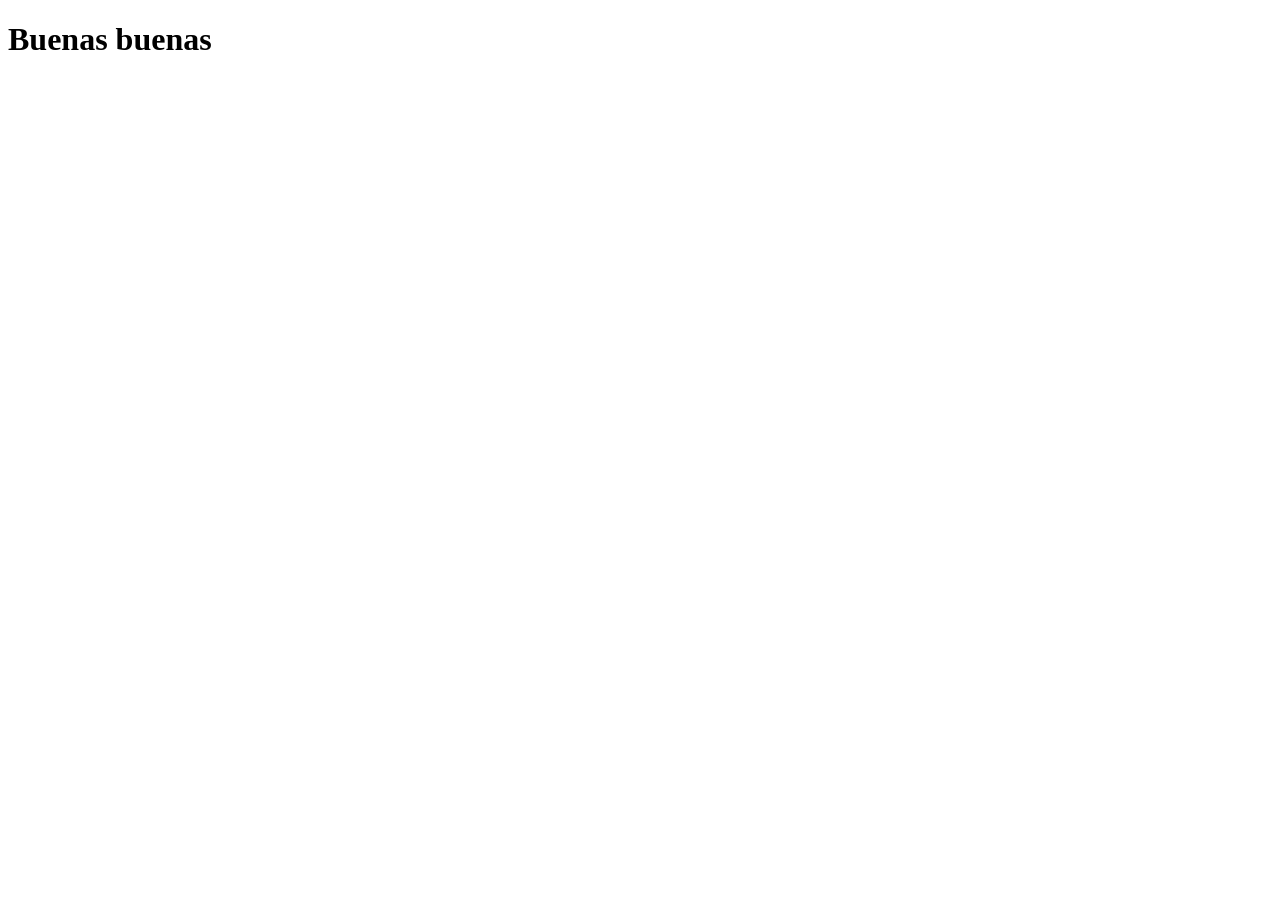
==== página2.html @ 850f8335 "añadiendo mis arichivos" ====
<!DOCTYPE html>
<html lang="en">
<head>
    <meta charset="UTF-8">
    <meta name="viewport" content="width=device-width, initial-scale=1.0">
    <title>Segundo intento</title>
</head>
<body>
    <h1>Buenas buenas</h1>
</body>
</html>
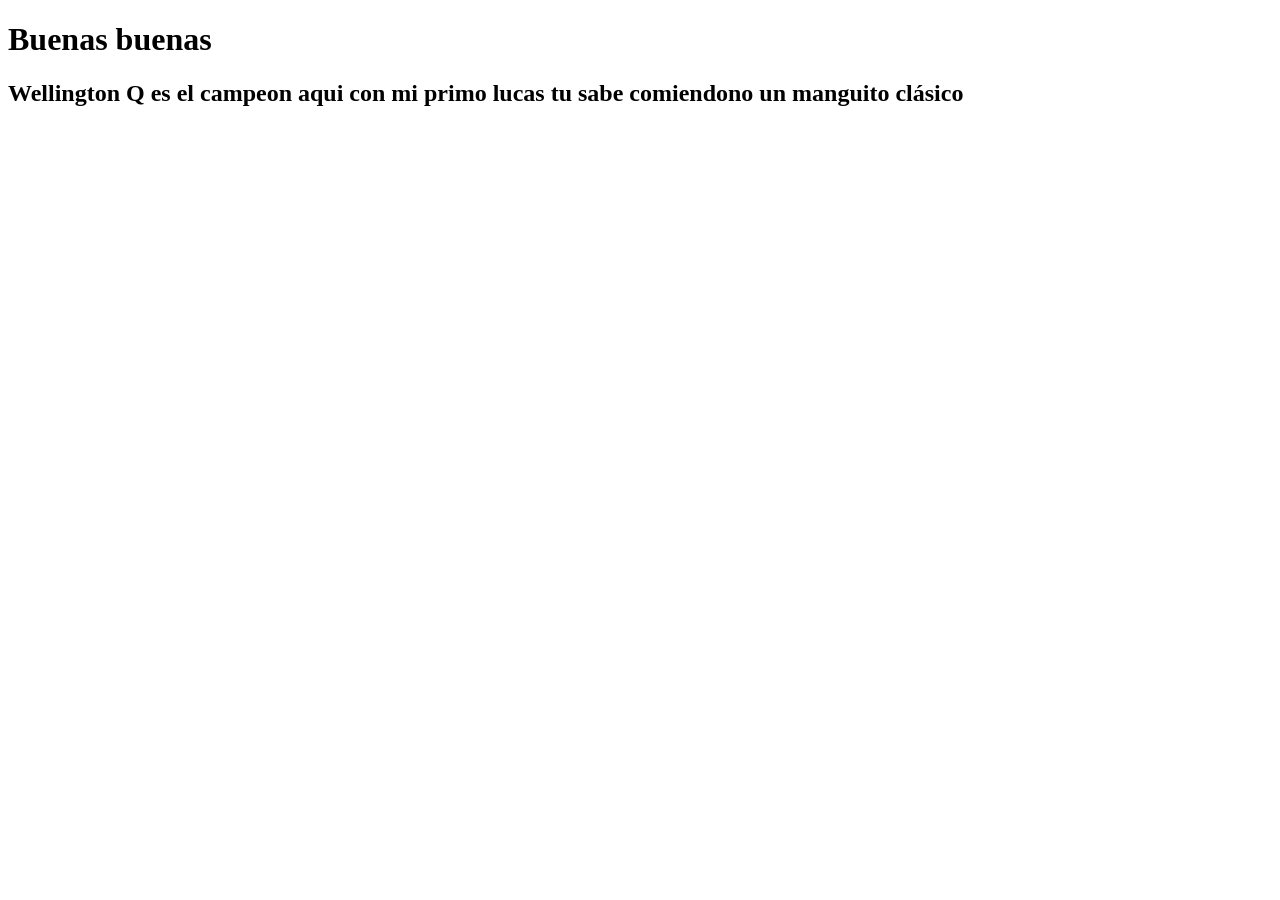
==== commit 276e13f0: "arreglos" ====
--- a/página2.html
+++ b/página2.html
@@ -7,5 +7,6 @@
 </head>
 <body>
     <h1>Buenas buenas</h1>
+    <h2>Wellington Q es el campeon aqui con mi primo lucas tu sabe comiendono un manguito clásico</h2>
 </body>
 </html>
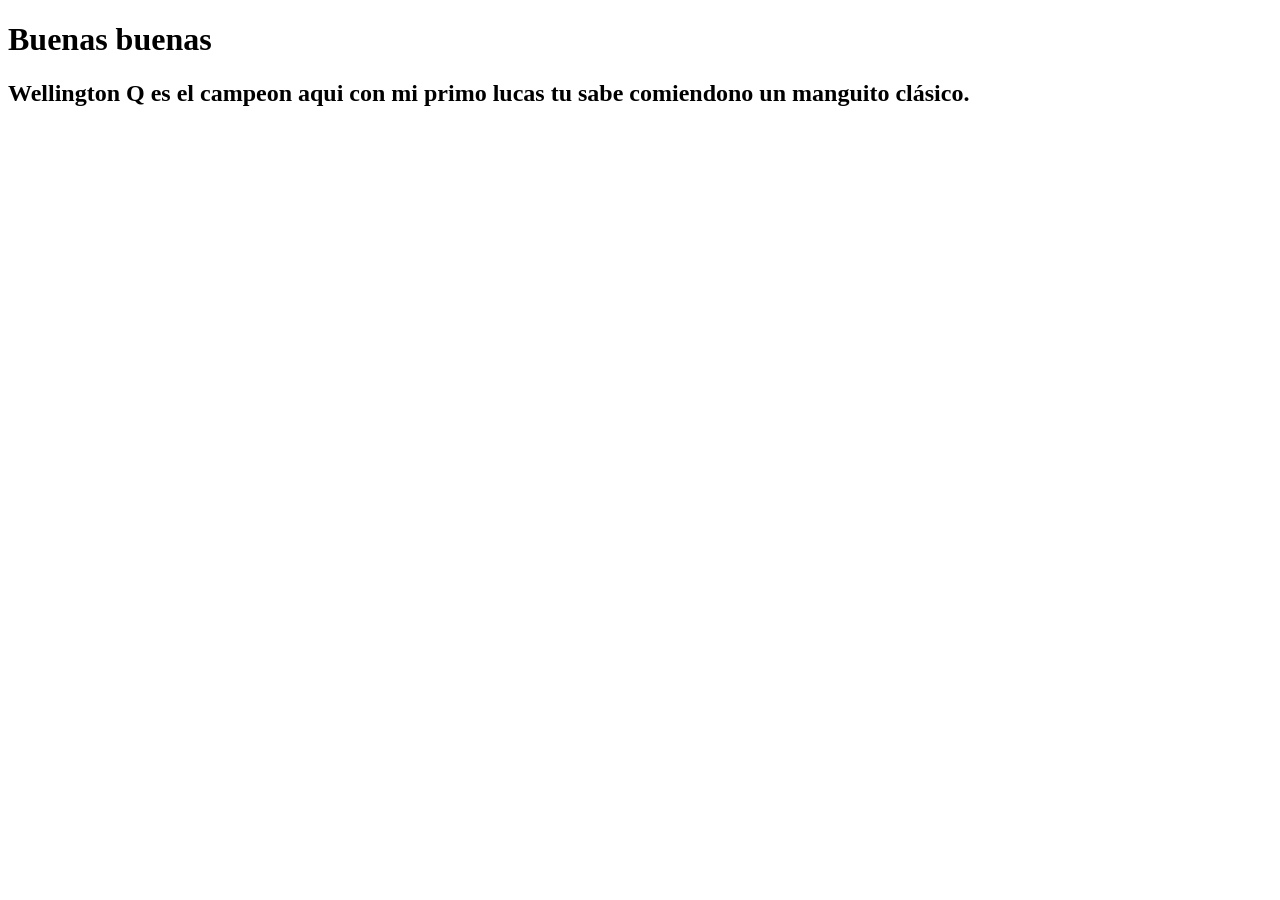
==== commit 15f8ddf2: "tercer intento ahora si que si" ====
--- a/página2.html
+++ b/página2.html
@@ -7,6 +7,6 @@
 </head>
 <body>
     <h1>Buenas buenas</h1>
-    <h2>Wellington Q es el campeon aqui con mi primo lucas tu sabe comiendono un manguito clásico</h2>
+    <h2>Wellington Q es el campeon aqui con mi primo lucas tu sabe comiendono un manguito clásico.</h2>
 </body>
 </html>
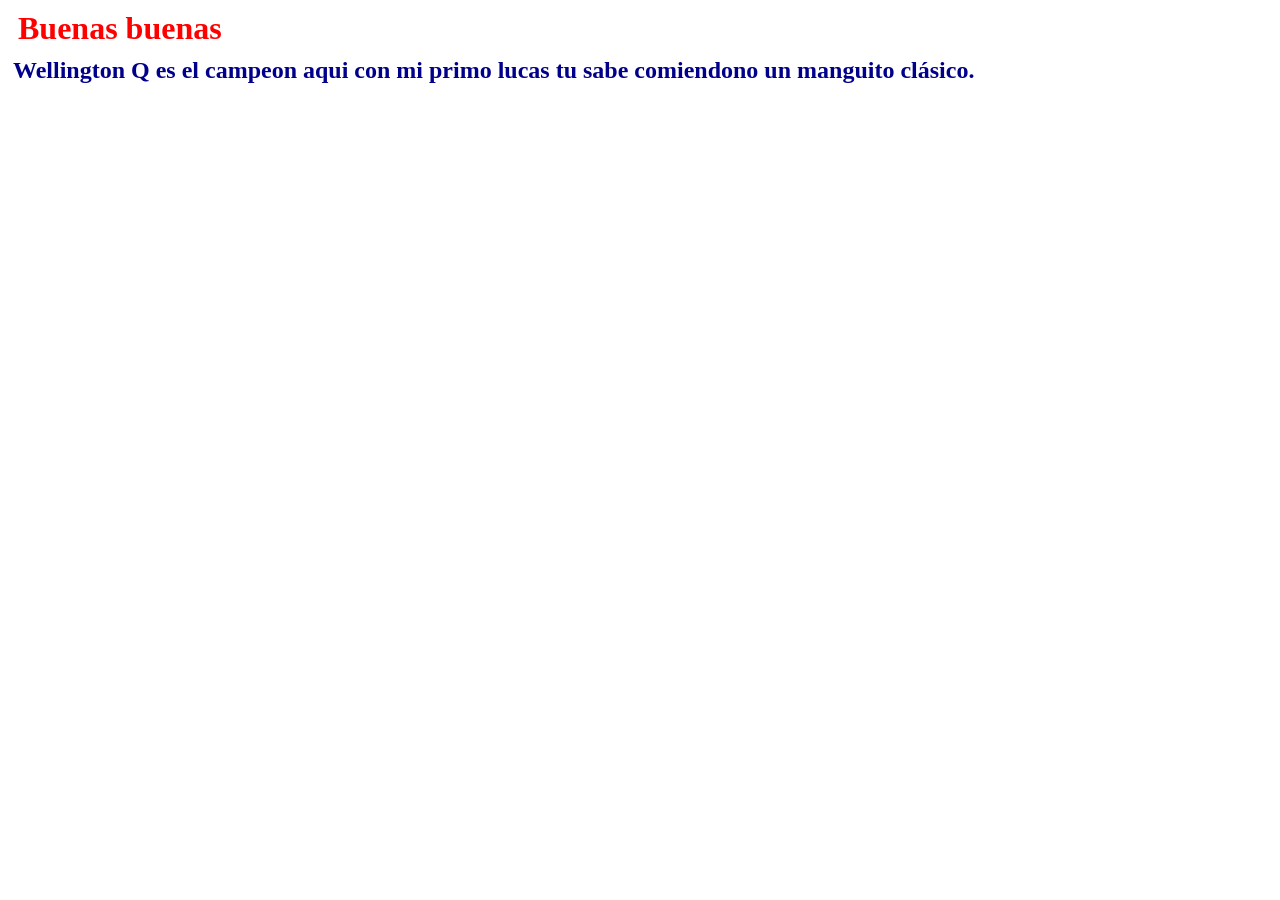
==== commit c70f82df: "linkeando style en html" ====
--- a/página2.html
+++ b/página2.html
@@ -4,6 +4,7 @@
     <meta charset="UTF-8">
     <meta name="viewport" content="width=device-width, initial-scale=1.0">
     <title>Segundo intento</title>
+    <link rel="stylesheet" href="style.css">
 </head>
 <body>
     <h1>Buenas buenas</h1>
--- a/style.css
+++ b/style.css
@@ -0,0 +1,9 @@
+h1 {
+    color: red;
+    margin: 10px;
+}
+
+h2 {
+    color: darkblue;
+    margin: 5px;
+}
